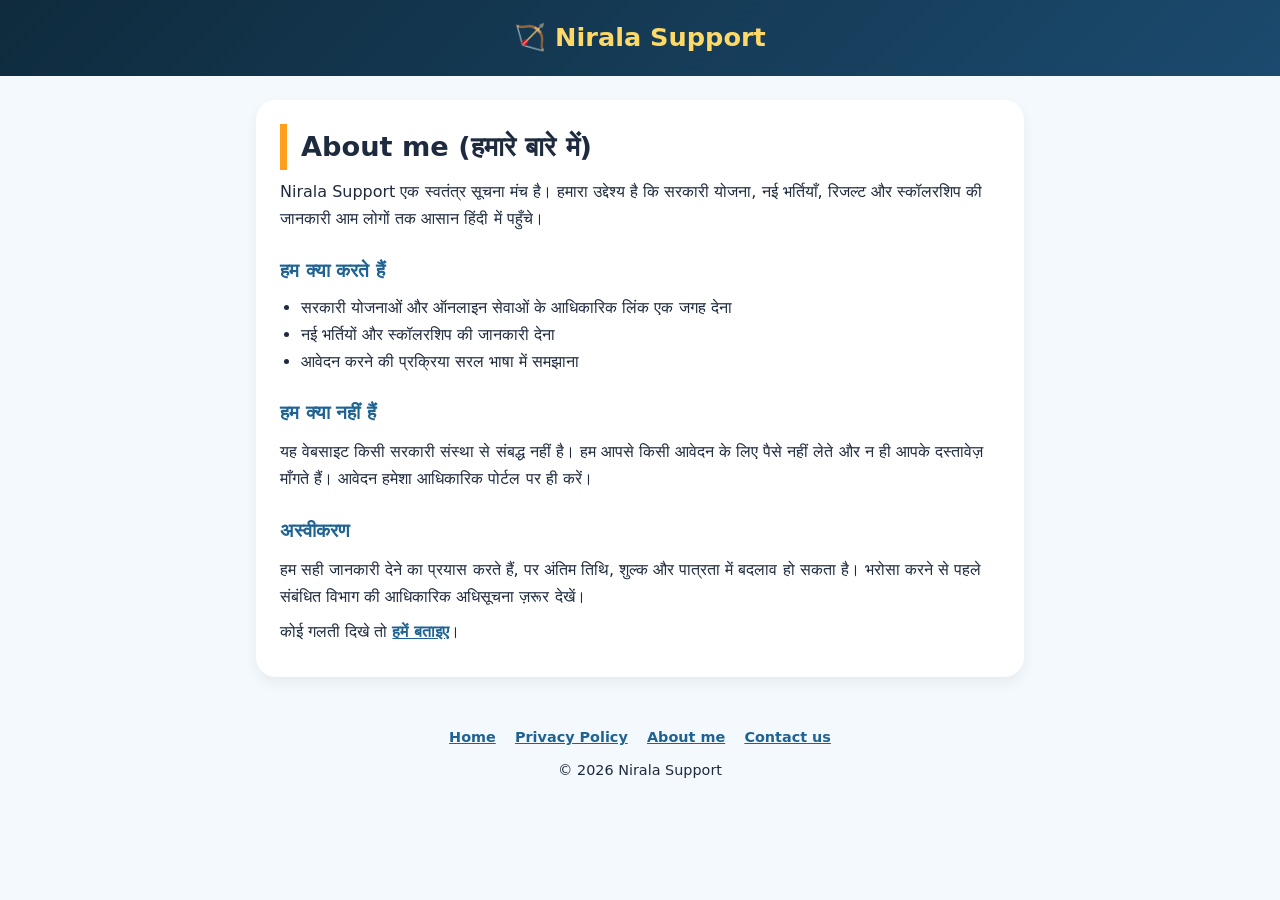
==== about.html @ 06b5003f "Add files via upload" ====
<!DOCTYPE html>
<html lang="hi"><head><meta charset="UTF-8">
<meta name="viewport" content="width=device-width, initial-scale=1.0">
<meta http-equiv="Content-Security-Policy" content="default-src 'self'; style-src 'self'; img-src 'self' data:; form-action 'none'; base-uri 'self'; frame-ancestors 'none'">
<title>About me - Nirala Support</title>
<link rel="stylesheet" href="style.css">
<link rel="icon" href="data:image/svg+xml,%3Csvg xmlns='http://www.w3.org/2000/svg' viewBox='0 0 100 100'%3E%3Ctext y='.9em' font-size='90'%3E🏹%3C/text%3E%3C/svg%3E">
</head><body>
<header><a href="index.html">🏹 Nirala Support</a></header>
<main><article>
<h1>About me (हमारे बारे में)</h1>
<p>Nirala Support एक स्वतंत्र सूचना मंच है। हमारा उद्देश्य है कि सरकारी योजना, नई भर्तियाँ, रिजल्ट और स्कॉलरशिप की जानकारी आम लोगों तक आसान हिंदी में पहुँचे।</p>
<h2>हम क्या करते हैं</h2>
<ul><li>सरकारी योजनाओं और ऑनलाइन सेवाओं के आधिकारिक लिंक एक जगह देना</li>
<li>नई भर्तियों और स्कॉलरशिप की जानकारी देना</li>
<li>आवेदन करने की प्रक्रिया सरल भाषा में समझाना</li></ul>
<h2>हम क्या नहीं हैं</h2>
<p>यह वेबसाइट किसी सरकारी संस्था से संबद्ध नहीं है। हम आपसे किसी आवेदन के लिए पैसे नहीं लेते और न ही आपके दस्तावेज़ माँगते हैं। आवेदन हमेशा आधिकारिक पोर्टल पर ही करें।</p>
<h2>अस्वीकरण</h2>
<p>हम सही जानकारी देने का प्रयास करते हैं, पर अंतिम तिथि, शुल्क और पात्रता में बदलाव हो सकता है। भरोसा करने से पहले संबंधित विभाग की आधिकारिक अधिसूचना ज़रूर देखें।</p>
<p>कोई गलती दिखे तो <a href="contact.html">हमें बताइए</a>।</p>
</article></main>
<footer><a href="index.html">Home</a><a href="privacy.html">Privacy Policy</a><a href="about.html">About me</a><a href="contact.html">Contact us</a><p>© 2026 Nirala Support</p></footer>
</body></html>
---- style.css ----
*{margin:0;padding:0;box-sizing:border-box}
:root{--bg:#f4f9fe;--card:#fff;--text:#1e2a3e;--link:#1f6392}
@media (prefers-color-scheme:dark){:root{--bg:#0e1a24;--card:#16283a;--text:#e6eef5;--link:#7fc1ee}}
body{font-family:'Segoe UI','Roboto','Noto Sans',system-ui,sans-serif;background:var(--bg);color:var(--text);line-height:1.7}
header{background:linear-gradient(135deg,#0f2b3d,#1b4a6e);padding:1rem;text-align:center}
header a{color:#FFD966;font-size:1.6rem;font-weight:800;text-decoration:none}
main{max-width:800px;margin:24px auto;padding:0 1rem}
article{background:var(--card);border-radius:20px;padding:1.5rem;box-shadow:0 6px 14px rgba(0,0,0,.06)}
h1{font-size:1.7rem;border-left:7px solid #ff9f1c;padding-left:14px;margin-bottom:.5rem}
h2{font-size:1.2rem;margin:1.4rem 0 .4rem;color:var(--link)}
ul{padding-left:1.3rem}
p{margin:.5rem 0}
a{color:var(--link);font-weight:600}
.updated{font-size:.85rem;opacity:.75}
footer{text-align:center;padding:1.5rem 1rem;font-size:.9rem}
footer a{margin:0 .6rem}
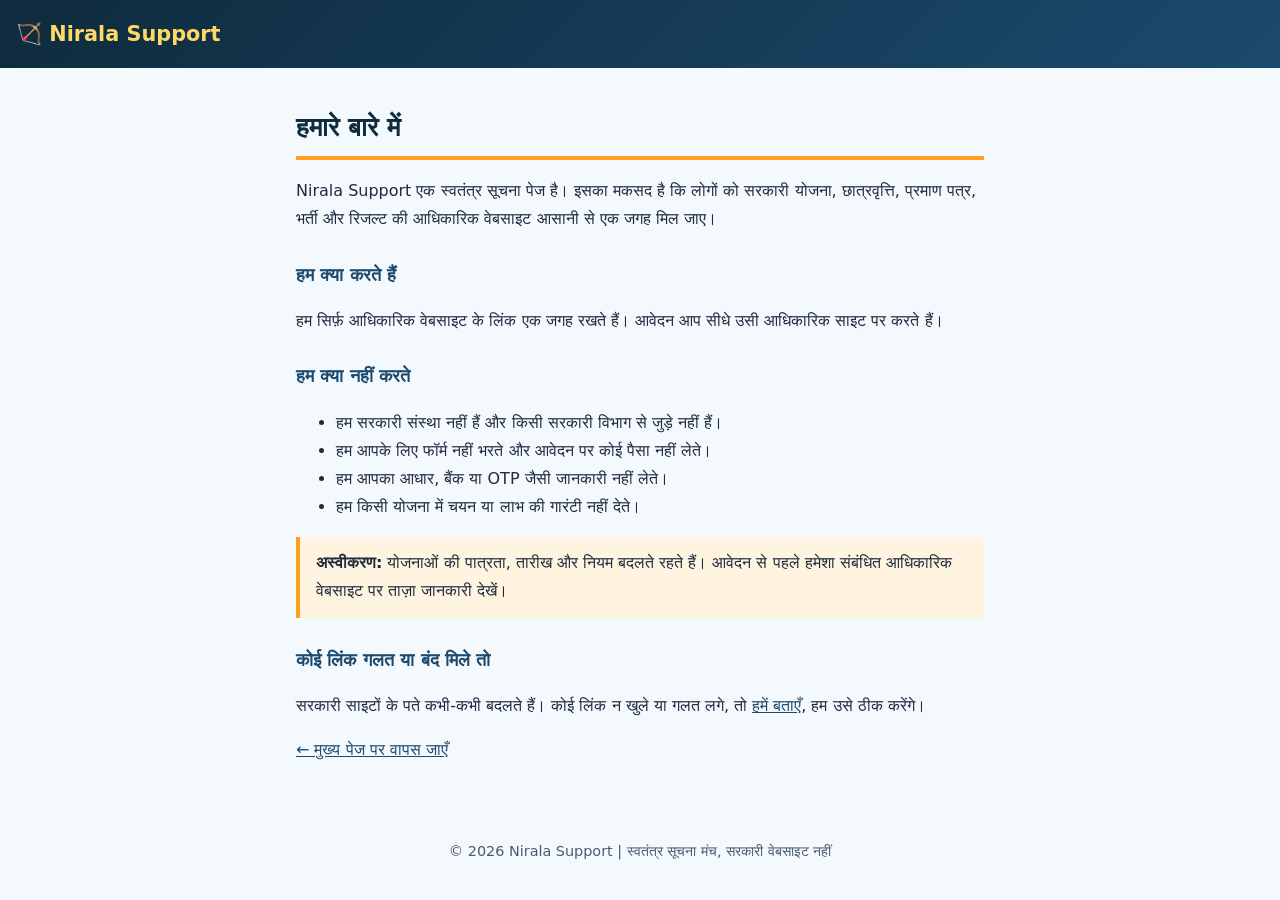
==== commit 05658640: "Add files via upload" ====
--- a/about.html
+++ b/about.html
@@ -1,24 +1,48 @@
 <!DOCTYPE html>
-<html lang="hi"><head><meta charset="UTF-8">
-<meta name="viewport" content="width=device-width, initial-scale=1.0">
-<meta http-equiv="Content-Security-Policy" content="default-src 'self'; style-src 'self'; img-src 'self' data:; form-action 'none'; base-uri 'self'; frame-ancestors 'none'">
-<title>About me - Nirala Support</title>
-<link rel="stylesheet" href="style.css">
-<link rel="icon" href="data:image/svg+xml,%3Csvg xmlns='http://www.w3.org/2000/svg' viewBox='0 0 100 100'%3E%3Ctext y='.9em' font-size='90'%3E🏹%3C/text%3E%3C/svg%3E">
-</head><body>
+<html lang="hi">
+<head>
+<meta charset="UTF-8">
+<meta name="viewport" content="width=device-width, initial-scale=1">
+<meta http-equiv="Content-Security-Policy" content="default-src 'self'; style-src 'self' 'unsafe-inline'; img-src 'self' data:; form-action 'none'; base-uri 'self'; frame-ancestors 'none'">
+<meta name="referrer" content="strict-origin-when-cross-origin">
+<title>हमारे बारे में - Nirala Support</title>
+<style>
+*{box-sizing:border-box}
+body{margin:0;font-family:'Segoe UI','Roboto','Noto Sans',system-ui,sans-serif;background:#f4f9fe;color:#1e2a3e;line-height:1.75}
+header{background:linear-gradient(135deg,#0f2b3d,#1b4a6e);padding:1rem}
+header a{color:#ffd966;font-weight:700;font-size:1.3rem;text-decoration:none}
+main{max-width:720px;margin:0 auto;padding:1.2rem 1rem 2.5rem}
+h1{font-size:1.6rem;color:#0f2b3d;border-bottom:4px solid #ff9f1c;padding-bottom:.4rem}
+h2{font-size:1.15rem;color:#1b4a6e;margin-top:1.6rem}
+.note{background:#fff4e0;border-left:4px solid #ff9f1c;padding:.8rem 1rem;margin:1rem 0}
+a{color:#1b4a6e}
+a:focus-visible{outline:3px solid #ff9f1c;outline-offset:2px}
+footer{text-align:center;padding:1.2rem;font-size:.9rem;color:#4a5b6d}
+</style>
+</head>
+<body>
 <header><a href="index.html">🏹 Nirala Support</a></header>
-<main><article>
-<h1>About me (हमारे बारे में)</h1>
-<p>Nirala Support एक स्वतंत्र सूचना मंच है। हमारा उद्देश्य है कि सरकारी योजना, नई भर्तियाँ, रिजल्ट और स्कॉलरशिप की जानकारी आम लोगों तक आसान हिंदी में पहुँचे।</p>
+<main>
+<h1>हमारे बारे में</h1>
+<p>Nirala Support एक स्वतंत्र सूचना पेज है। इसका मकसद है कि लोगों को सरकारी योजना, छात्रवृत्ति, प्रमाण पत्र, भर्ती और रिजल्ट की आधिकारिक वेबसाइट आसानी से एक जगह मिल जाए।</p>
+
 <h2>हम क्या करते हैं</h2>
-<ul><li>सरकारी योजनाओं और ऑनलाइन सेवाओं के आधिकारिक लिंक एक जगह देना</li>
-<li>नई भर्तियों और स्कॉलरशिप की जानकारी देना</li>
-<li>आवेदन करने की प्रक्रिया सरल भाषा में समझाना</li></ul>
-<h2>हम क्या नहीं हैं</h2>
-<p>यह वेबसाइट किसी सरकारी संस्था से संबद्ध नहीं है। हम आपसे किसी आवेदन के लिए पैसे नहीं लेते और न ही आपके दस्तावेज़ माँगते हैं। आवेदन हमेशा आधिकारिक पोर्टल पर ही करें।</p>
-<h2>अस्वीकरण</h2>
-<p>हम सही जानकारी देने का प्रयास करते हैं, पर अंतिम तिथि, शुल्क और पात्रता में बदलाव हो सकता है। भरोसा करने से पहले संबंधित विभाग की आधिकारिक अधिसूचना ज़रूर देखें।</p>
-<p>कोई गलती दिखे तो <a href="contact.html">हमें बताइए</a>।</p>
-</article></main>
-<footer><a href="index.html">Home</a><a href="privacy.html">Privacy Policy</a><a href="about.html">About me</a><a href="contact.html">Contact us</a><p>© 2026 Nirala Support</p></footer>
-</body></html>+<p>हम सिर्फ़ आधिकारिक वेबसाइट के लिंक एक जगह रखते हैं। आवेदन आप सीधे उसी आधिकारिक साइट पर करते हैं।</p>
+
+<h2>हम क्या नहीं करते</h2>
+<ul>
+<li>हम सरकारी संस्था नहीं हैं और किसी सरकारी विभाग से जुड़े नहीं हैं।</li>
+<li>हम आपके लिए फॉर्म नहीं भरते और आवेदन पर कोई पैसा नहीं लेते।</li>
+<li>हम आपका आधार, बैंक या OTP जैसी जानकारी नहीं लेते।</li>
+<li>हम किसी योजना में चयन या लाभ की गारंटी नहीं देते।</li>
+</ul>
+
+<div class="note"><strong>अस्वीकरण:</strong> योजनाओं की पात्रता, तारीख और नियम बदलते रहते हैं। आवेदन से पहले हमेशा संबंधित आधिकारिक वेबसाइट पर ताज़ा जानकारी देखें।</div>
+
+<h2>कोई लिंक गलत या बंद मिले तो</h2>
+<p>सरकारी साइटों के पते कभी-कभी बदलते हैं। कोई लिंक न खुले या गलत लगे, तो <a href="contact.html">हमें बताएँ</a>, हम उसे ठीक करेंगे।</p>
+<p><a href="index.html">← मुख्य पेज पर वापस जाएँ</a></p>
+</main>
+<footer>© 2026 Nirala Support | स्वतंत्र सूचना मंच, सरकारी वेबसाइट नहीं</footer>
+</body>
+</html>
